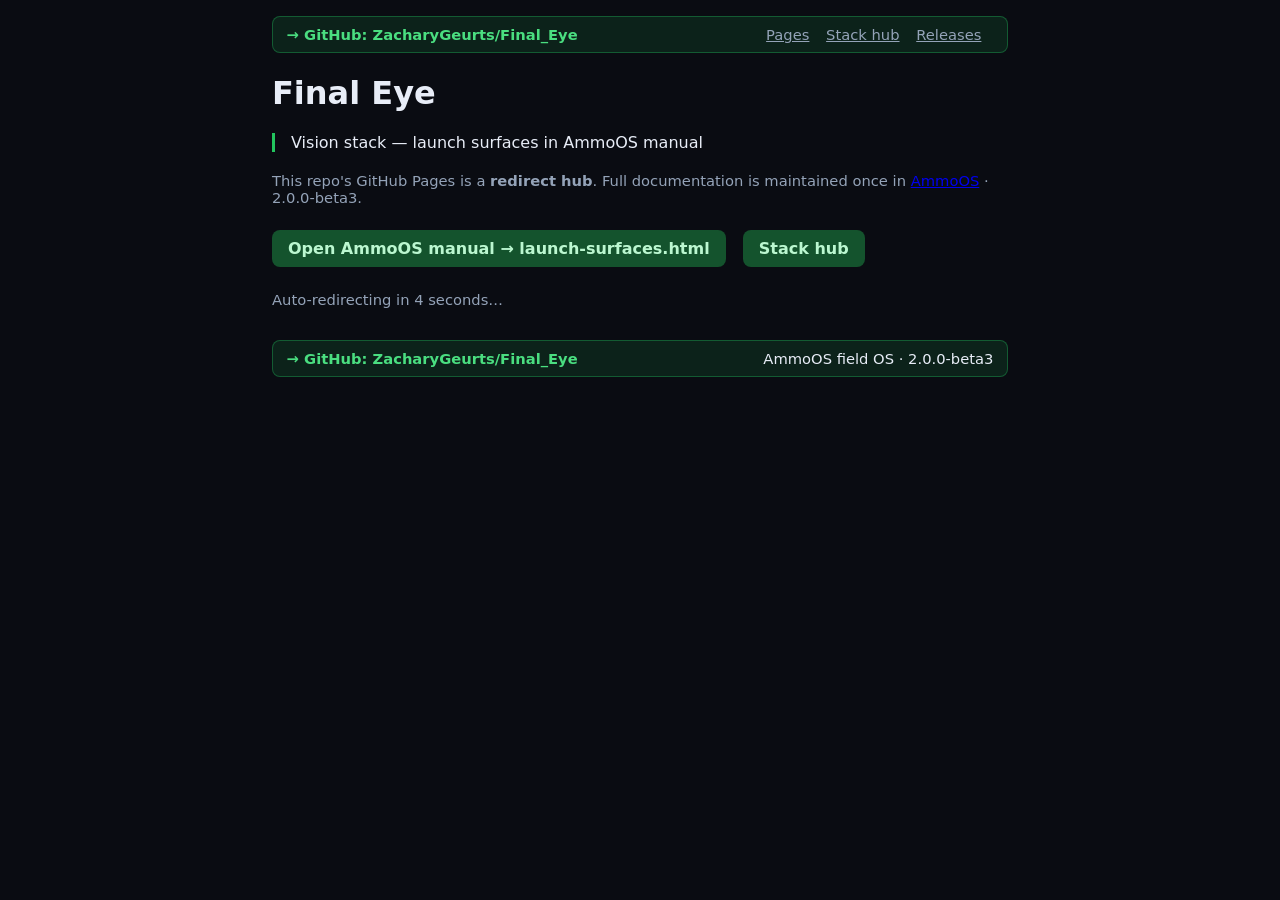
==== index.html @ 1f54b9b0 "pages: Final_Eye hub → AmmoOS manual v2.0.0-beta3" ====
<!DOCTYPE html>
<html lang="en">
<head>
  <meta charset="UTF-8" />
  <meta name="viewport" content="width=device-width, initial-scale=1" />
  <title>Final Eye — AmmoOS manual</title>
  <meta http-equiv="refresh" content="4;url=https://zacharygeurts.github.io/AmmoOS/launch-surfaces.html" />
  <link rel="canonical" href="https://zacharygeurts.github.io/AmmoOS/launch-surfaces.html" />
  <meta name="description" content="Final Eye — canonical docs in AmmoOS manual" />
  <style>
.github-chrome-top, .github-chrome-bottom {
  display: flex;
  flex-wrap: wrap;
  align-items: center;
  justify-content: space-between;
  gap: 0.5rem 1rem;
  padding: 0.55rem 0.85rem;
  margin: 0 0 1rem;
  border-radius: 8px;
  background: rgba(34, 197, 94, 0.12);
  border: 1px solid rgba(34, 197, 94, 0.35);
  font-size: 0.92rem;
}
.github-chrome-bottom { margin: 2rem 0 0; }
.github-chrome-top a.github-repo-primary,
.github-chrome-bottom a.github-repo-primary {
  font-weight: 700;
  color: #4ade80;
  text-decoration: none;
}
.github-chrome-top a.github-repo-primary:hover,
.github-chrome-bottom a.github-repo-primary:hover { text-decoration: underline; }
.github-chrome-links a { margin-right: 0.75rem; color: #94a3b8; }

    body { font-family: system-ui, sans-serif; max-width: 46rem; margin: 0 auto; padding: 1rem 1.25rem 2rem; background: #0a0c12; color: #e8edf7; }
    .lead { border-left: 3px solid #22c55e; padding-left: 1rem; margin: 1.25rem 0; }
    .cta { display: inline-block; margin: 0.5rem 0.75rem 0.5rem 0; padding: 0.55rem 1rem; border-radius: 8px; background: #14532d; color: #bbf7d0; text-decoration: none; font-weight: 600; }
    .cta:hover { background: #166534; }
    .meta { color: #94a3b8; font-size: 0.92rem; }
  </style>
</head>
<body>
<div class="github-chrome-top" role="navigation" aria-label="GitHub repo">
  <a class="github-repo-primary" href="https://github.com/ZacharyGeurts/Final_Eye">→ GitHub: ZacharyGeurts/Final_Eye</a>
  <span class="github-chrome-links">
    <a href="https://zacharygeurts.github.io/AmmoOS/">Pages</a>
    <a href="https://zacharygeurts.github.io/ZacharyGeurts/stack.html">Stack hub</a>
    <a href="https://github.com/ZacharyGeurts/Final_Eye/releases">Releases</a>
  </span>
</div>

  <h1>Final Eye</h1>
  <p class="lead">Vision stack — launch surfaces in AmmoOS manual</p>
  <p class="meta">This repo&apos;s GitHub Pages is a <strong>redirect hub</strong>. Full documentation is maintained once in <a href="https://zacharygeurts.github.io/AmmoOS/">AmmoOS</a> · 2.0.0-beta3.</p>
  <p>
    <a class="cta" href="https://zacharygeurts.github.io/AmmoOS/launch-surfaces.html">Open AmmoOS manual → launch-surfaces.html</a>
    <a class="cta" href="https://zacharygeurts.github.io/AmmoOS/stack-hub.html">Stack hub</a>
  </p>
  <p class="meta">Auto-redirecting in 4 seconds…</p>
<div class="github-chrome-bottom" role="contentinfo">
  <a class="github-repo-primary" href="https://github.com/ZacharyGeurts/Final_Eye">→ GitHub: ZacharyGeurts/Final_Eye</a>
  <span class="github-chrome-links">AmmoOS field OS · 2.0.0-beta3</span>
</div>

</body>
</html>
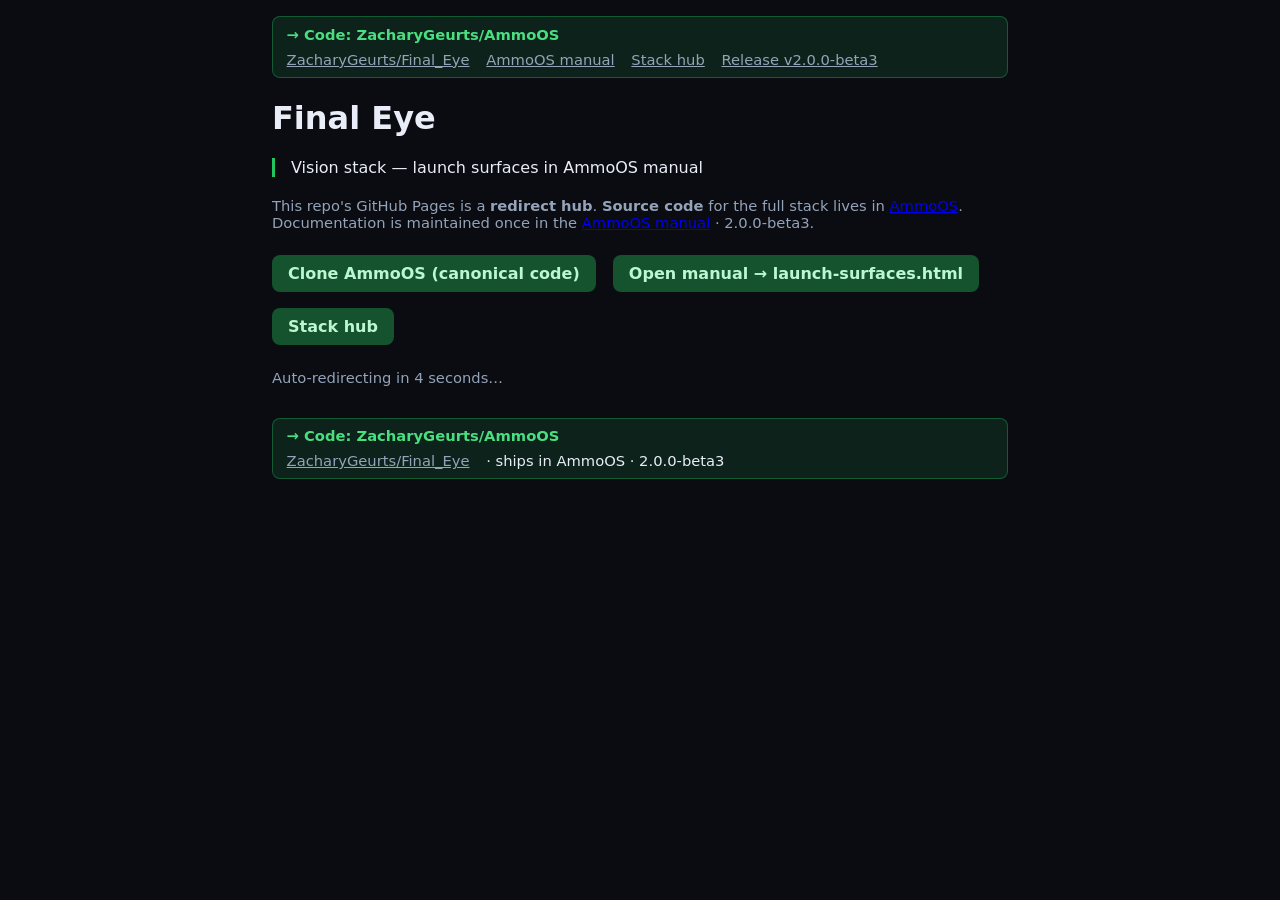
==== commit 49f93c83: "pages: Final_Eye hub → AmmoOS code + manual v2.0.0-beta3" ====
--- a/index.html
+++ b/index.html
@@ -40,26 +40,28 @@
   </style>
 </head>
 <body>
-<div class="github-chrome-top" role="navigation" aria-label="GitHub repo">
-  <a class="github-repo-primary" href="https://github.com/ZacharyGeurts/Final_Eye">→ GitHub: ZacharyGeurts/Final_Eye</a>
+<div class="github-chrome-top" role="navigation" aria-label="Stack navigation">
+  <a class="github-repo-primary" href="https://github.com/ZacharyGeurts/AmmoOS">→ Code: ZacharyGeurts/AmmoOS</a>
   <span class="github-chrome-links">
-    <a href="https://zacharygeurts.github.io/AmmoOS/">Pages</a>
+    <a href="https://github.com/ZacharyGeurts/Final_Eye">ZacharyGeurts/Final_Eye</a>
+    <a href="https://zacharygeurts.github.io/AmmoOS/">AmmoOS manual</a>
     <a href="https://zacharygeurts.github.io/ZacharyGeurts/stack.html">Stack hub</a>
-    <a href="https://github.com/ZacharyGeurts/Final_Eye/releases">Releases</a>
+    <a href="https://github.com/ZacharyGeurts/AmmoOS/releases/tag/v2.0.0-beta3">Release v2.0.0-beta3</a>
   </span>
 </div>
 
   <h1>Final Eye</h1>
   <p class="lead">Vision stack — launch surfaces in AmmoOS manual</p>
-  <p class="meta">This repo&apos;s GitHub Pages is a <strong>redirect hub</strong>. Full documentation is maintained once in <a href="https://zacharygeurts.github.io/AmmoOS/">AmmoOS</a> · 2.0.0-beta3.</p>
+  <p class="meta">This repo&apos;s GitHub Pages is a <strong>redirect hub</strong>. <strong>Source code</strong> for the full stack lives in <a href="https://github.com/ZacharyGeurts/AmmoOS">AmmoOS</a>. Documentation is maintained once in the <a href="https://zacharygeurts.github.io/AmmoOS/">AmmoOS manual</a> · 2.0.0-beta3.</p>
   <p>
-    <a class="cta" href="https://zacharygeurts.github.io/AmmoOS/launch-surfaces.html">Open AmmoOS manual → launch-surfaces.html</a>
+    <a class="cta" href="https://github.com/ZacharyGeurts/AmmoOS">Clone AmmoOS (canonical code)</a>
+    <a class="cta" href="https://zacharygeurts.github.io/AmmoOS/launch-surfaces.html">Open manual → launch-surfaces.html</a>
     <a class="cta" href="https://zacharygeurts.github.io/AmmoOS/stack-hub.html">Stack hub</a>
   </p>
   <p class="meta">Auto-redirecting in 4 seconds…</p>
 <div class="github-chrome-bottom" role="contentinfo">
-  <a class="github-repo-primary" href="https://github.com/ZacharyGeurts/Final_Eye">→ GitHub: ZacharyGeurts/Final_Eye</a>
-  <span class="github-chrome-links">AmmoOS field OS · 2.0.0-beta3</span>
+  <a class="github-repo-primary" href="https://github.com/ZacharyGeurts/AmmoOS">→ Code: ZacharyGeurts/AmmoOS</a>
+  <span class="github-chrome-links"><a href="https://github.com/ZacharyGeurts/Final_Eye">ZacharyGeurts/Final_Eye</a> · ships in AmmoOS · 2.0.0-beta3</span>
 </div>
 
 </body>
